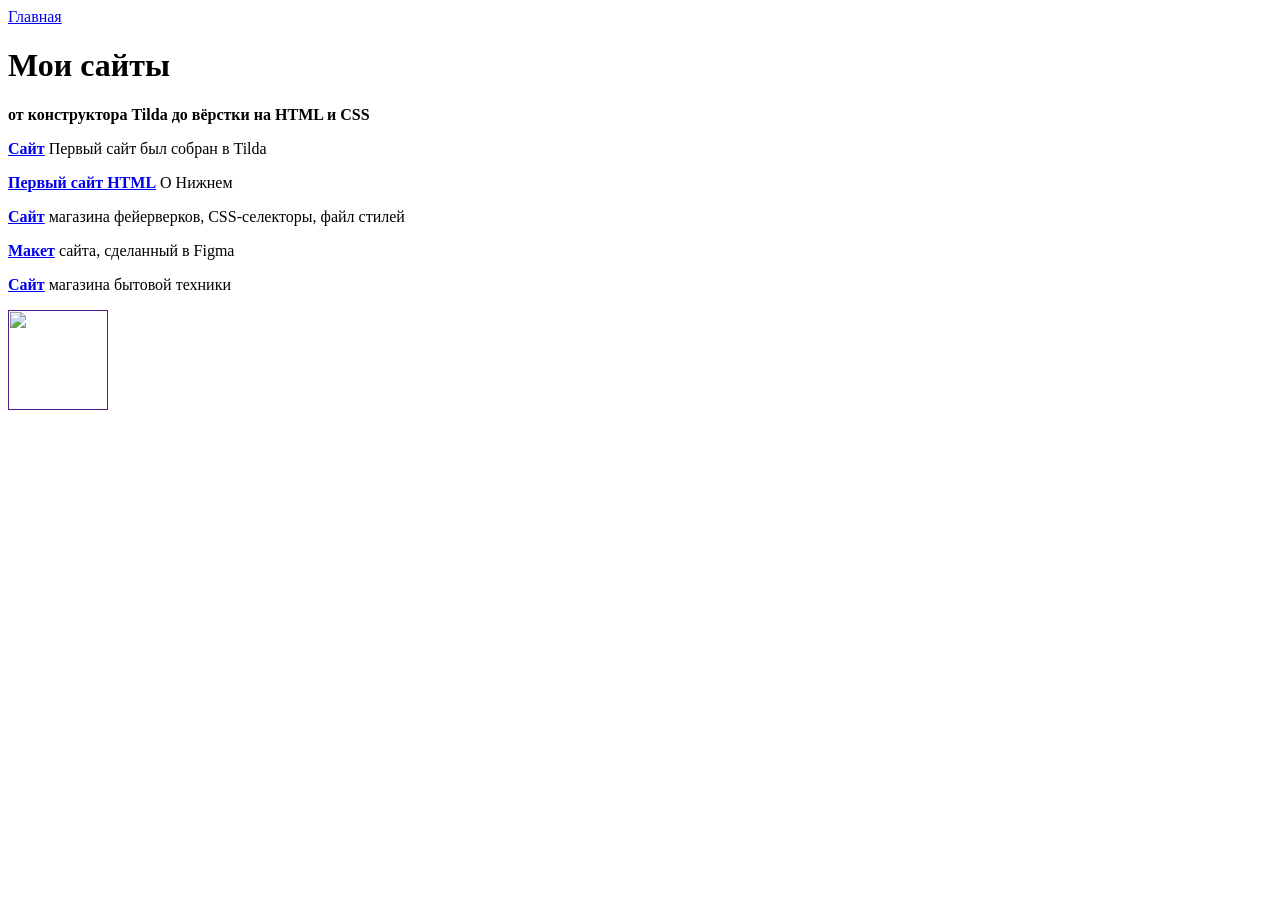
==== index.html @ 7a83c46d "Create index.html" ====
<html>
  <head>
    <title>My Sites</title>
    <link rel="stylesheet" href="style.css"/>
  </head>
  <body>
    <header>
      <a class="link-header" href="index.html">Главная</a>
    </header>
    <main>
      <h1>Мои сайты</h1>
      <p class="text-big"><b>от конструктора Tilda до вёрстки на HTML и CSS</b></p>
      <p><a class="link-text" href="https://tilda.ru/404/pagenotpublished/"><b>Сайт</b></a> Первый сайт был собран в Tilda</p>
        <p><a class="link-text" href="https://kurs-ss-vilboa.github.io/-3-4-/"><b>Первый сайт HTML</b></a> О Нижнем</p>
        <p><a class="link-text" href=" https://tatianak09.github.io/first_site/"><b>Сайт</b></a> магазина фейерверков, CSS-селекторы, файл стилей</p>
      <p><a class="link-text" href="https://www.figma.com/design/oB2PQOsZsosszgICDOd6LA/Untitled?m=auto&t=aBODdJ1LhT74KUpB-6"><b>Макет</b></a> сайта, сделанный в Figma</p>
        <p><a class="link-text" href="https://tatianak09.github.io/Test/"><b>Сайт</b></a> магазина бытовой техники</p>
        
    </main>
    <footer>
      <a class="social" href=""><img src="https://learn.algoritmika.org/uploads/2021/04/Group%201_0_1618254571.png" width="100px" height="100px"/></a>
    </footer>
  </body>
</html>
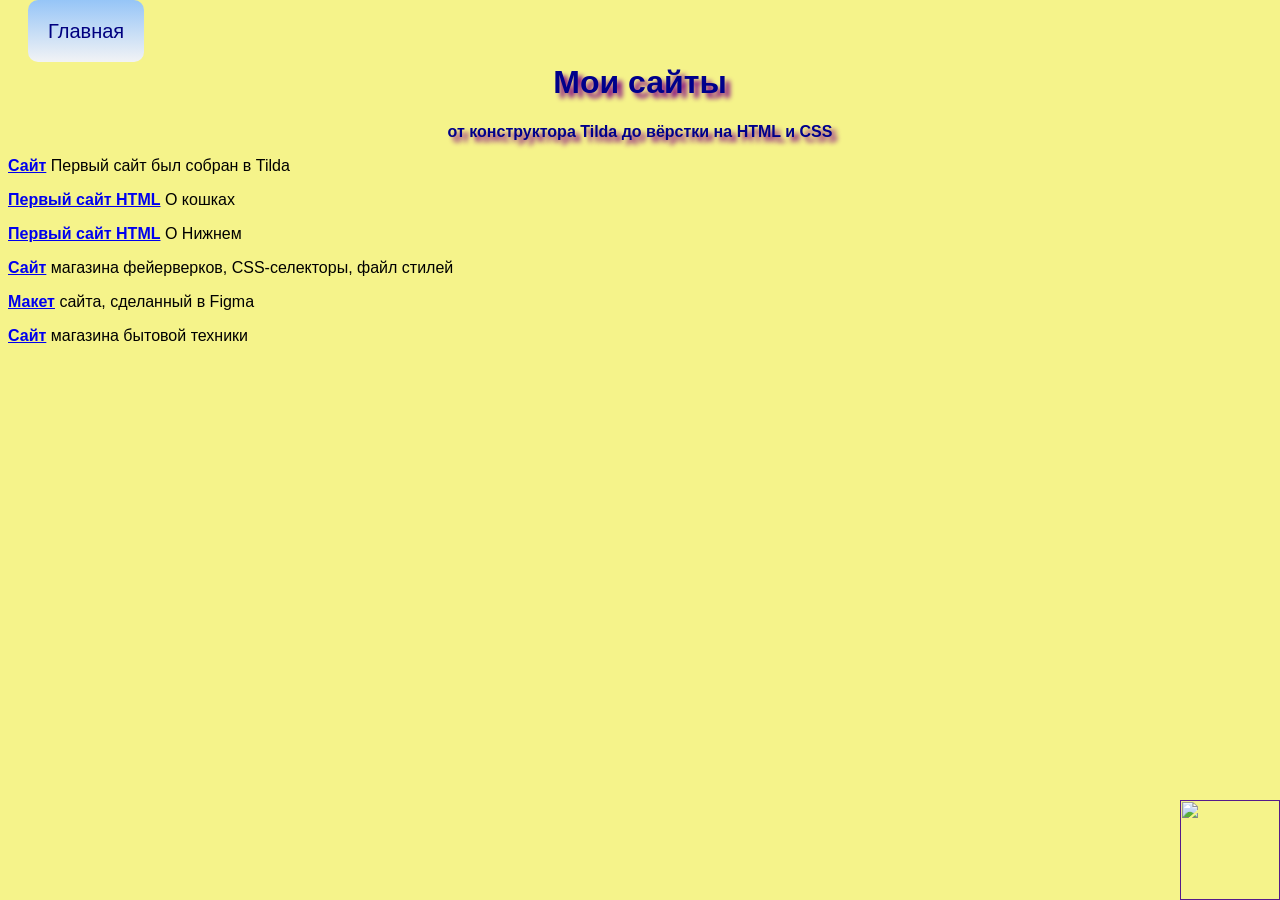
==== commit 04816612: "Update index.html" ====
--- a/index.html
+++ b/index.html
@@ -12,7 +12,8 @@
       <h1>Мои сайты</h1>
       <p class="text-big"><b>от конструктора Tilda до вёрстки на HTML и CSS</b></p>
       <p><a class="link-text" href="https://tilda.ru/404/pagenotpublished/"><b>Сайт</b></a> Первый сайт был собран в Tilda</p>
-        <p><a class="link-text" href="https://kurs-ss-vilboa.github.io/-3-4-/"><b>Первый сайт HTML</b></a> О Нижнем</p>
+      <p><a class="link-text" href="https://tatianak09.github.io/Test/"><b>Первый сайт HTML</b></a> О кошках</p>
+        <p><a class="link-text" href="https://tatianak09.github.io/first_site/"><b>Первый сайт HTML</b></a> О Нижнем</p>
         <p><a class="link-text" href=" https://tatianak09.github.io/first_site/"><b>Сайт</b></a> магазина фейерверков, CSS-селекторы, файл стилей</p>
       <p><a class="link-text" href="https://www.figma.com/design/oB2PQOsZsosszgICDOd6LA/Untitled?m=auto&t=aBODdJ1LhT74KUpB-6"><b>Макет</b></a> сайта, сделанный в Figma</p>
         <p><a class="link-text" href="https://tatianak09.github.io/Test/"><b>Сайт</b></a> магазина бытовой техники</p>
--- a/style.css
+++ b/style.css
@@ -0,0 +1,43 @@
+body {
+    font-family: sans-serif;
+    background-color:  #d5f2f7
+}
+ body {
+    font-family: sans-serif;
+    background-color:#f5f38a;
+}
+
+header{
+    margin: 20px;
+}
+
+.text-big,h1{
+    text-decoration: none;
+    text-align: center;
+    text-shadow: 5px 5px 5px purple;
+    color: darkblue
+}
+
+.link-header {
+    text-decoration: none;
+    font-size: 20px;
+    color: navy;
+    background-image: linear-gradient(#96C5F7,#f2f3f5);
+    padding: 20px;
+    border-radius: 10px;
+}
+
+
+.link-text:hover{
+    color: darkgoldenrod;
+}
+
+.link-text:visited{
+    color: gray;
+}
+
+footer{
+    position: fixed;
+    right: 0px;
+    bottom: 0px;
+}
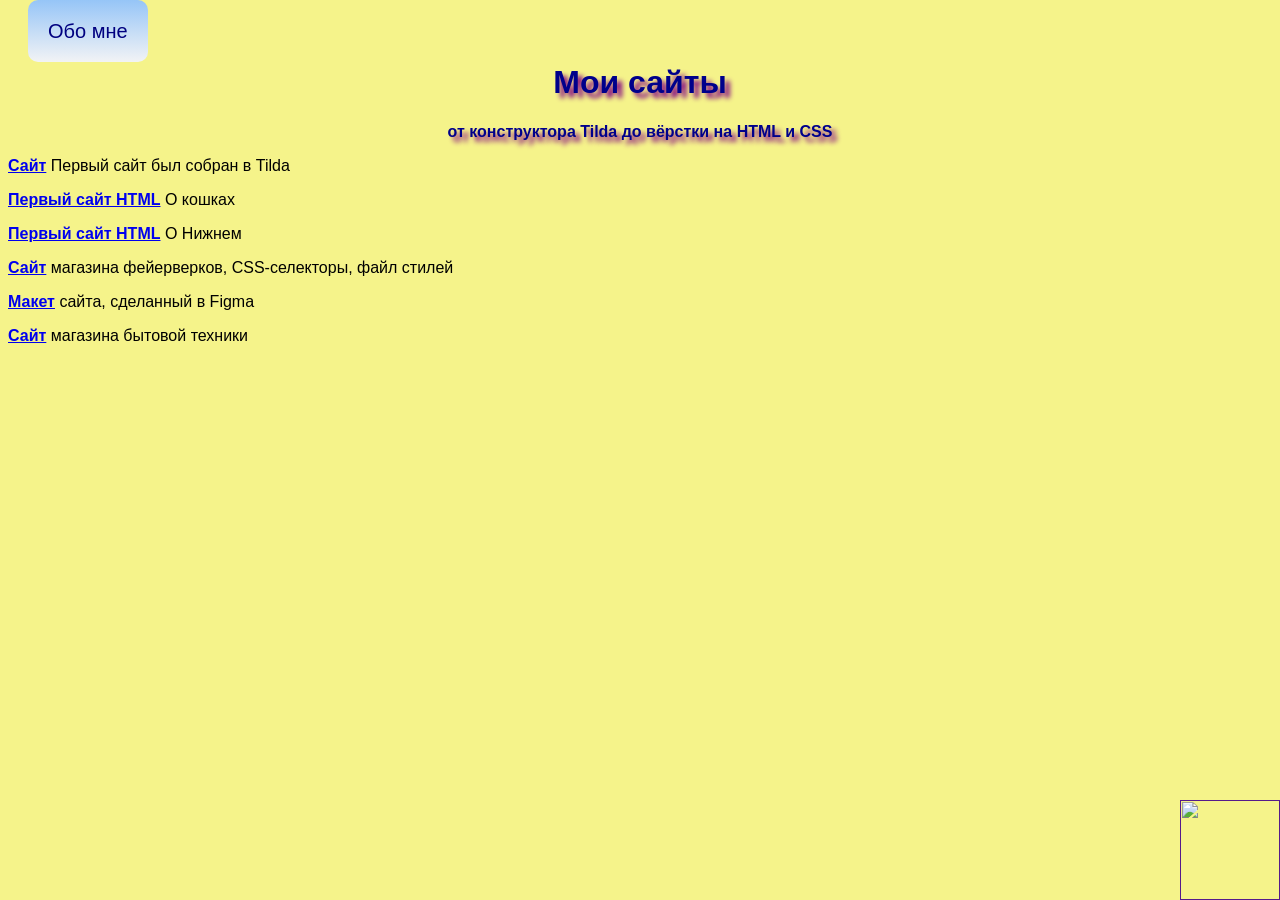
==== commit 8a2245f4: "Update index.html" ====
--- a/index.html
+++ b/index.html
@@ -6,17 +6,17 @@
   </head>
   <body>
     <header>
-      <a class="link-header" href="index.html">Главная</a>
+      <a class="link-header" href="index1.html">Обо мне</a>
     </header>
     <main>
       <h1>Мои сайты</h1>
       <p class="text-big"><b>от конструктора Tilda до вёрстки на HTML и CSS</b></p>
-      <p><a class="link-text" href="https://tilda.ru/404/pagenotpublished/"><b>Сайт</b></a> Первый сайт был собран в Tilda</p>
+      <p><a class="link-text" href="https://trips2022.tilda.ws/page80208926.html"><b>Сайт</b></a> Первый сайт был собран в Tilda</p>
       <p><a class="link-text" href="https://tatianak09.github.io/Test/"><b>Первый сайт HTML</b></a> О кошках</p>
-        <p><a class="link-text" href="https://tatianak09.github.io/first_site/"><b>Первый сайт HTML</b></a> О Нижнем</p>
-        <p><a class="link-text" href=" https://tatianak09.github.io/first_site/"><b>Сайт</b></a> магазина фейерверков, CSS-селекторы, файл стилей</p>
+      <p><a class="link-text" href="https://tatianak09.github.io/first_site/"><b>Первый сайт HTML</b></a> О Нижнем</p>
+      <p><a class="link-text" href="https://tatianak09.github.io/New-year/"><b>Сайт</b></a> магазина фейерверков, CSS-селекторы, файл стилей</p>
       <p><a class="link-text" href="https://www.figma.com/design/oB2PQOsZsosszgICDOd6LA/Untitled?m=auto&t=aBODdJ1LhT74KUpB-6"><b>Макет</b></a> сайта, сделанный в Figma</p>
-        <p><a class="link-text" href="https://tatianak09.github.io/Test/"><b>Сайт</b></a> магазина бытовой техники</p>
+      <p><a class="link-text" href="https://tatianak09.github.io/mag/"><b>Сайт</b></a> магазина бытовой техники</p>
         
     </main>
     <footer>
